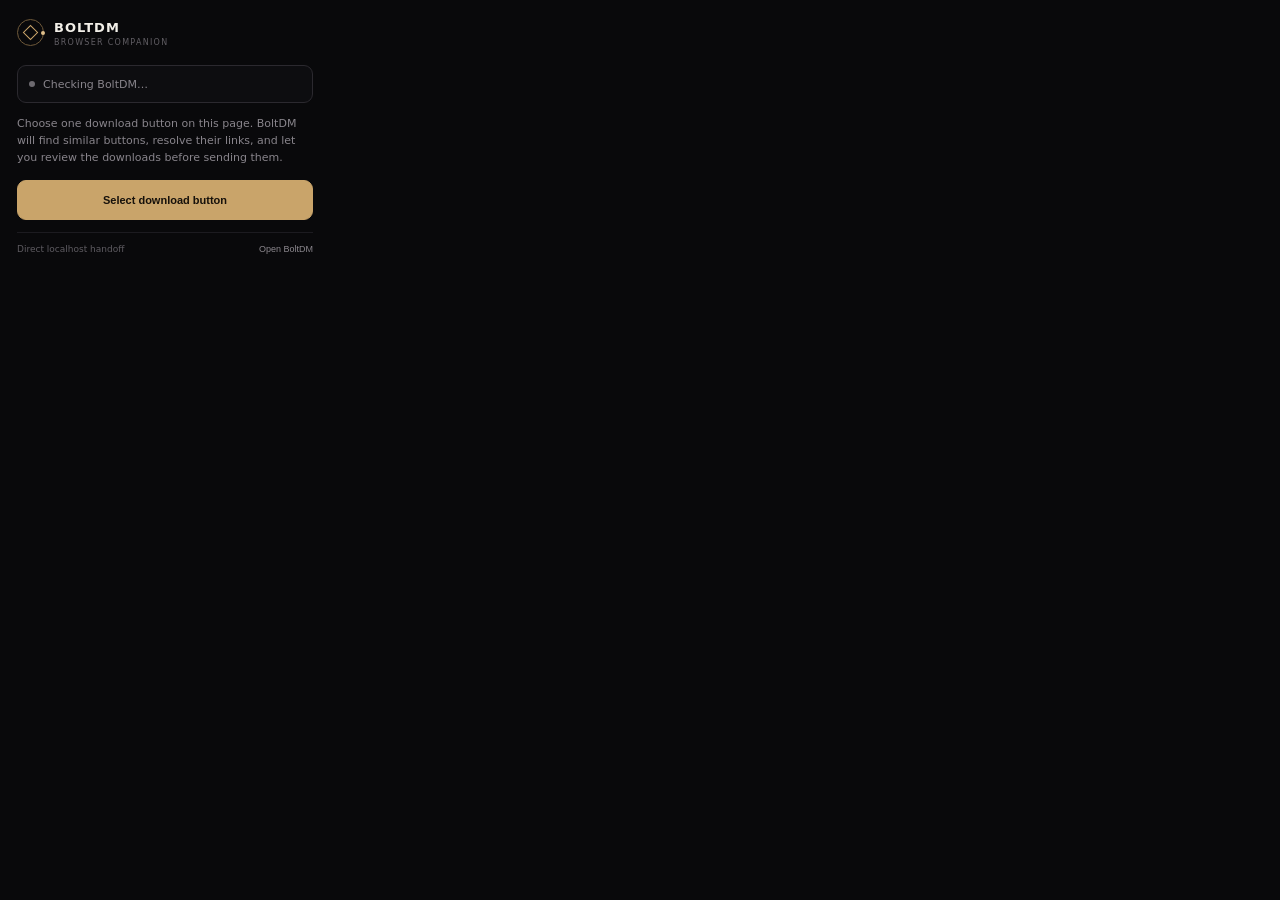
==== extension/popup.html @ 56b7e396 "Add Chrome companion popup" ====
<!doctype html>
<html>
<head>
<meta charset="utf-8">
<style>
:root{font-family:"Segoe UI Variable","Segoe UI",system-ui,sans-serif;color-scheme:dark;--bg:#09090b;--panel:#111114;--line:#2b292f;--text:#f2efe8;--muted:#88848b;--gold:#c9a46a;--gold2:#dfbf8b;--green:#7bc69a;--red:#d77878}*{box-sizing:border-box}body{width:330px;margin:0;background:var(--bg);color:var(--text)}.shell{padding:17px}.brand{display:flex;align-items:center;gap:10px;margin-bottom:18px}.mark{width:27px;height:27px;border:1px solid #6f593a;border-radius:50%;position:relative}.mark:before{content:"";position:absolute;inset:7px;border:1px solid var(--gold);transform:rotate(45deg)}.mark:after{content:"";position:absolute;width:4px;height:4px;background:var(--gold2);border-radius:50%;right:-2px;top:11px}.brand b{font-size:13px;letter-spacing:.08em}.brand small{display:block;color:#615e64;font-size:8px;letter-spacing:.16em;text-transform:uppercase;margin-top:2px}.status{height:38px;border:1px solid var(--line);background:#0d0d10;border-radius:9px;padding:0 11px;display:flex;align-items:center;gap:8px;color:var(--muted);font-size:11px;margin-bottom:12px}.dot{width:6px;height:6px;border-radius:50%;background:#6d6a70}.status.ok .dot{background:var(--green);box-shadow:0 0 8px rgba(123,198,154,.4)}.status.bad .dot{background:var(--red)}.copy{font-size:11px;line-height:1.55;color:var(--muted);margin:0 0 14px}.primary{width:100%;height:40px;border:1px solid var(--gold);border-radius:9px;background:var(--gold);color:#16110b;font-weight:700;font-size:11px;cursor:pointer;transition:.15s}.primary:hover{background:var(--gold2);border-color:var(--gold2)}.primary:disabled{opacity:.42;cursor:not-allowed}.foot{display:flex;justify-content:space-between;align-items:center;margin-top:12px;padding-top:11px;border-top:1px solid #1c1b20;color:#5f5c62;font-size:9px}.foot button{border:0;background:none;color:#8c888e;font-size:9px;padding:0;cursor:pointer}.foot button:hover{color:#d8d3cc}
</style>
</head>
<body>
<div class="shell">
  <div class="brand"><div class="mark"></div><div><b>BOLTDM</b><small>browser companion</small></div></div>
  <div id="health" class="status"><span class="dot"></span><span>Checking BoltDM…</span></div>
  <p class="copy">Choose one download button on this page. BoltDM will find similar buttons, resolve their links, and let you review the downloads before sending them.</p>
  <button id="start" class="primary">Select download button</button>
  <div class="foot"><span>Direct localhost handoff</span><button id="manager">Open BoltDM</button></div>
</div>
<script src="popup.js"></script>
</body>
</html>
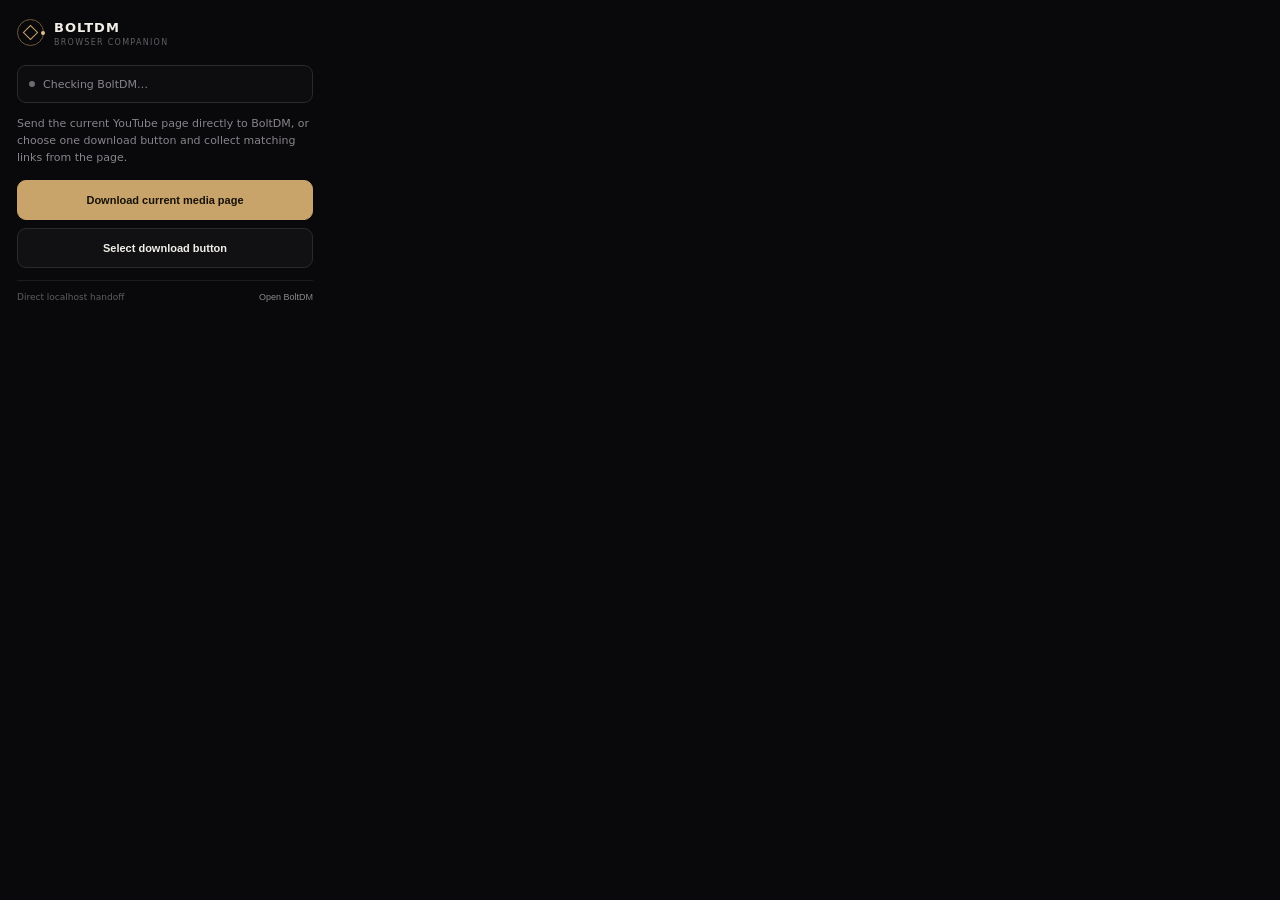
==== commit 252e02a1: "Add media page handoff to extension popup" ====
--- a/extension/popup.html
+++ b/extension/popup.html
@@ -3,15 +3,16 @@
 <head>
 <meta charset="utf-8">
 <style>
-:root{font-family:"Segoe UI Variable","Segoe UI",system-ui,sans-serif;color-scheme:dark;--bg:#09090b;--panel:#111114;--line:#2b292f;--text:#f2efe8;--muted:#88848b;--gold:#c9a46a;--gold2:#dfbf8b;--green:#7bc69a;--red:#d77878}*{box-sizing:border-box}body{width:330px;margin:0;background:var(--bg);color:var(--text)}.shell{padding:17px}.brand{display:flex;align-items:center;gap:10px;margin-bottom:18px}.mark{width:27px;height:27px;border:1px solid #6f593a;border-radius:50%;position:relative}.mark:before{content:"";position:absolute;inset:7px;border:1px solid var(--gold);transform:rotate(45deg)}.mark:after{content:"";position:absolute;width:4px;height:4px;background:var(--gold2);border-radius:50%;right:-2px;top:11px}.brand b{font-size:13px;letter-spacing:.08em}.brand small{display:block;color:#615e64;font-size:8px;letter-spacing:.16em;text-transform:uppercase;margin-top:2px}.status{height:38px;border:1px solid var(--line);background:#0d0d10;border-radius:9px;padding:0 11px;display:flex;align-items:center;gap:8px;color:var(--muted);font-size:11px;margin-bottom:12px}.dot{width:6px;height:6px;border-radius:50%;background:#6d6a70}.status.ok .dot{background:var(--green);box-shadow:0 0 8px rgba(123,198,154,.4)}.status.bad .dot{background:var(--red)}.copy{font-size:11px;line-height:1.55;color:var(--muted);margin:0 0 14px}.primary{width:100%;height:40px;border:1px solid var(--gold);border-radius:9px;background:var(--gold);color:#16110b;font-weight:700;font-size:11px;cursor:pointer;transition:.15s}.primary:hover{background:var(--gold2);border-color:var(--gold2)}.primary:disabled{opacity:.42;cursor:not-allowed}.foot{display:flex;justify-content:space-between;align-items:center;margin-top:12px;padding-top:11px;border-top:1px solid #1c1b20;color:#5f5c62;font-size:9px}.foot button{border:0;background:none;color:#8c888e;font-size:9px;padding:0;cursor:pointer}.foot button:hover{color:#d8d3cc}
+:root{font-family:"Segoe UI Variable","Segoe UI",system-ui,sans-serif;color-scheme:dark;--bg:#09090b;--panel:#111114;--line:#2b292f;--text:#f2efe8;--muted:#88848b;--gold:#c9a46a;--gold2:#dfbf8b;--green:#7bc69a;--red:#d77878}*{box-sizing:border-box}body{width:330px;margin:0;background:var(--bg);color:var(--text)}.shell{padding:17px}.brand{display:flex;align-items:center;gap:10px;margin-bottom:18px}.mark{width:27px;height:27px;border:1px solid #6f593a;border-radius:50%;position:relative}.mark:before{content:"";position:absolute;inset:7px;border:1px solid var(--gold);transform:rotate(45deg)}.mark:after{content:"";position:absolute;width:4px;height:4px;background:var(--gold2);border-radius:50%;right:-2px;top:11px}.brand b{font-size:13px;letter-spacing:.08em}.brand small{display:block;color:#615e64;font-size:8px;letter-spacing:.16em;text-transform:uppercase;margin-top:2px}.status{height:38px;border:1px solid var(--line);background:#0d0d10;border-radius:9px;padding:0 11px;display:flex;align-items:center;gap:8px;color:var(--muted);font-size:11px;margin-bottom:12px}.dot{width:6px;height:6px;border-radius:50%;background:#6d6a70}.status.ok .dot{background:var(--green);box-shadow:0 0 8px rgba(123,198,154,.4)}.status.bad .dot{background:var(--red)}.copy{font-size:11px;line-height:1.55;color:var(--muted);margin:0 0 14px}.primary,.secondary{width:100%;height:40px;border-radius:9px;font-weight:700;font-size:11px;cursor:pointer;transition:.15s}.primary{border:1px solid var(--gold);background:var(--gold);color:#16110b}.primary:hover{background:var(--gold2);border-color:var(--gold2)}.secondary{margin-top:8px;border:1px solid var(--line);background:#111114;color:var(--text)}.secondary:hover{border-color:#6f593a;background:#151419}.primary:disabled,.secondary:disabled{opacity:.42;cursor:not-allowed}.foot{display:flex;justify-content:space-between;align-items:center;margin-top:12px;padding-top:11px;border-top:1px solid #1c1b20;color:#5f5c62;font-size:9px}.foot button{border:0;background:none;color:#8c888e;font-size:9px;padding:0;cursor:pointer}.foot button:hover{color:#d8d3cc}
 </style>
 </head>
 <body>
 <div class="shell">
   <div class="brand"><div class="mark"></div><div><b>BOLTDM</b><small>browser companion</small></div></div>
   <div id="health" class="status"><span class="dot"></span><span>Checking BoltDM…</span></div>
-  <p class="copy">Choose one download button on this page. BoltDM will find similar buttons, resolve their links, and let you review the downloads before sending them.</p>
-  <button id="start" class="primary">Select download button</button>
+  <p class="copy">Send the current YouTube page directly to BoltDM, or choose one download button and collect matching links from the page.</p>
+  <button id="media" class="primary">Download current media page</button>
+  <button id="start" class="secondary">Select download button</button>
   <div class="foot"><span>Direct localhost handoff</span><button id="manager">Open BoltDM</button></div>
 </div>
 <script src="popup.js"></script>
